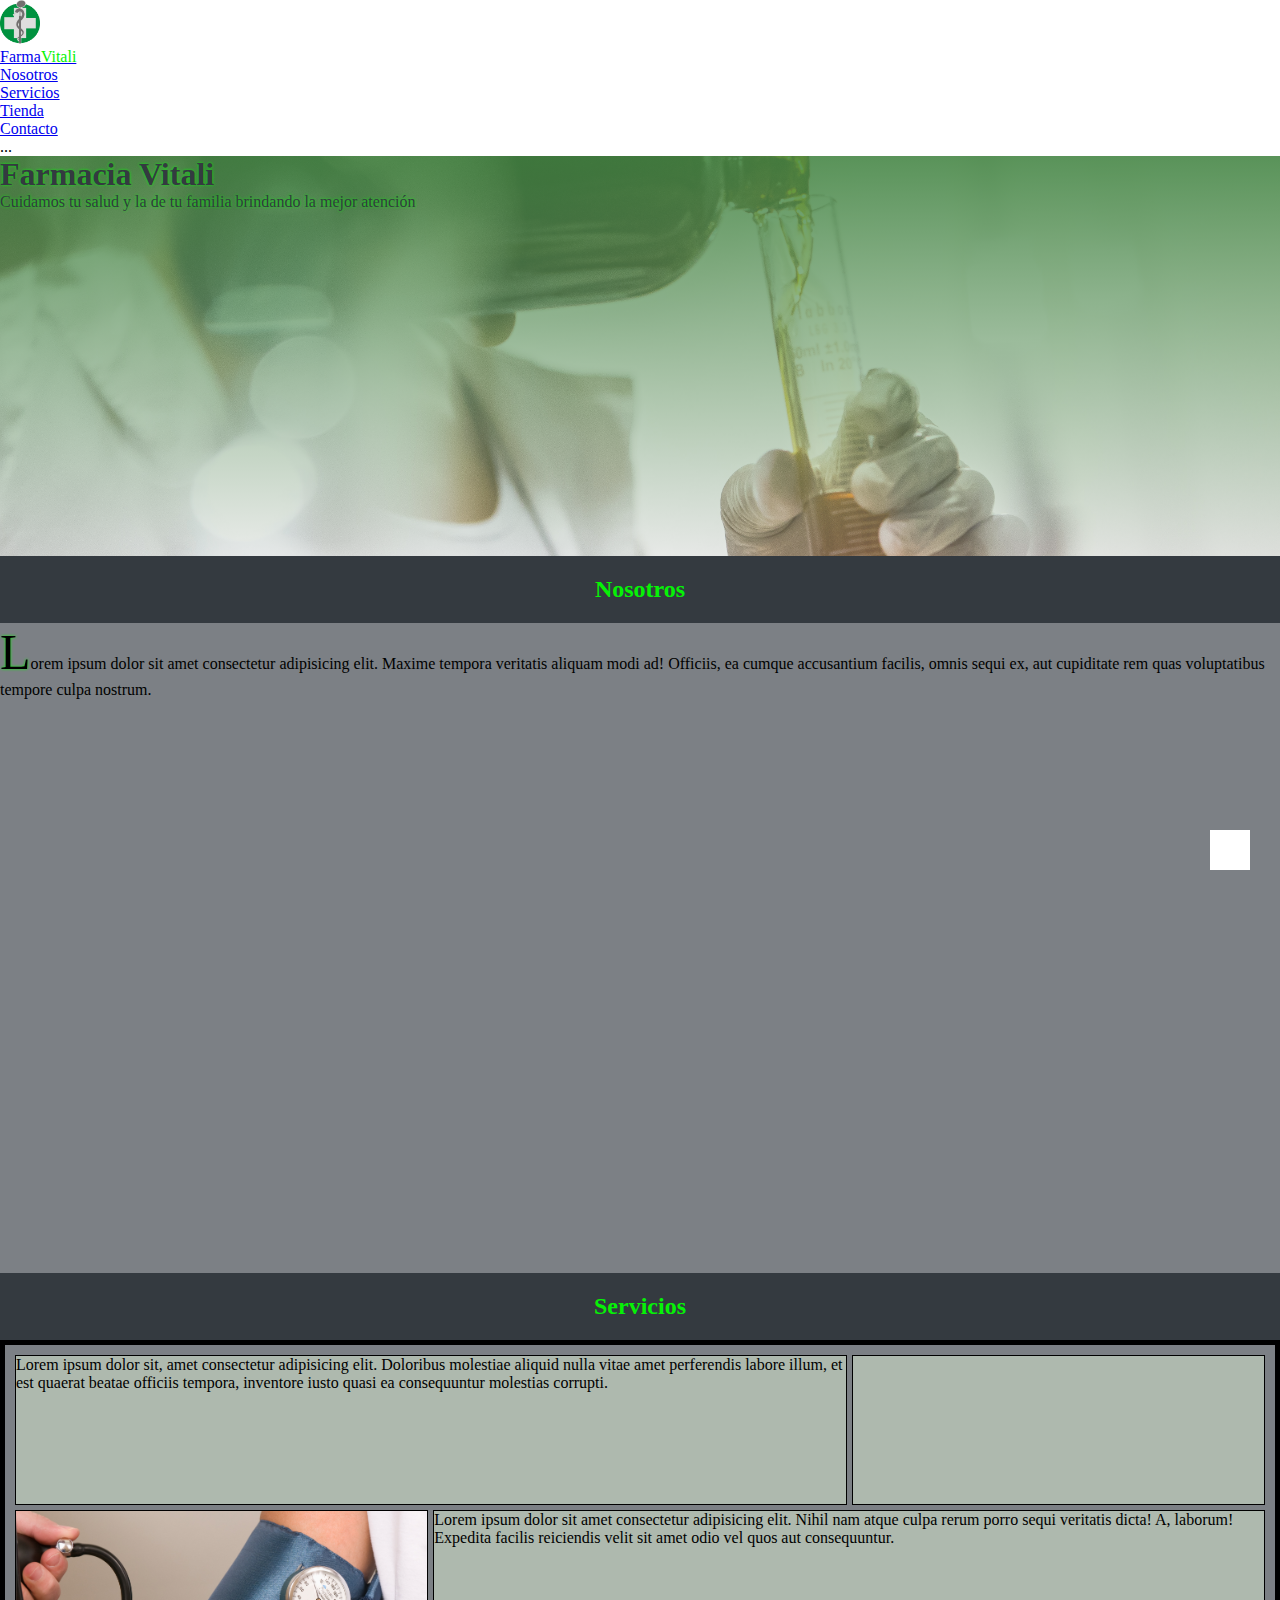
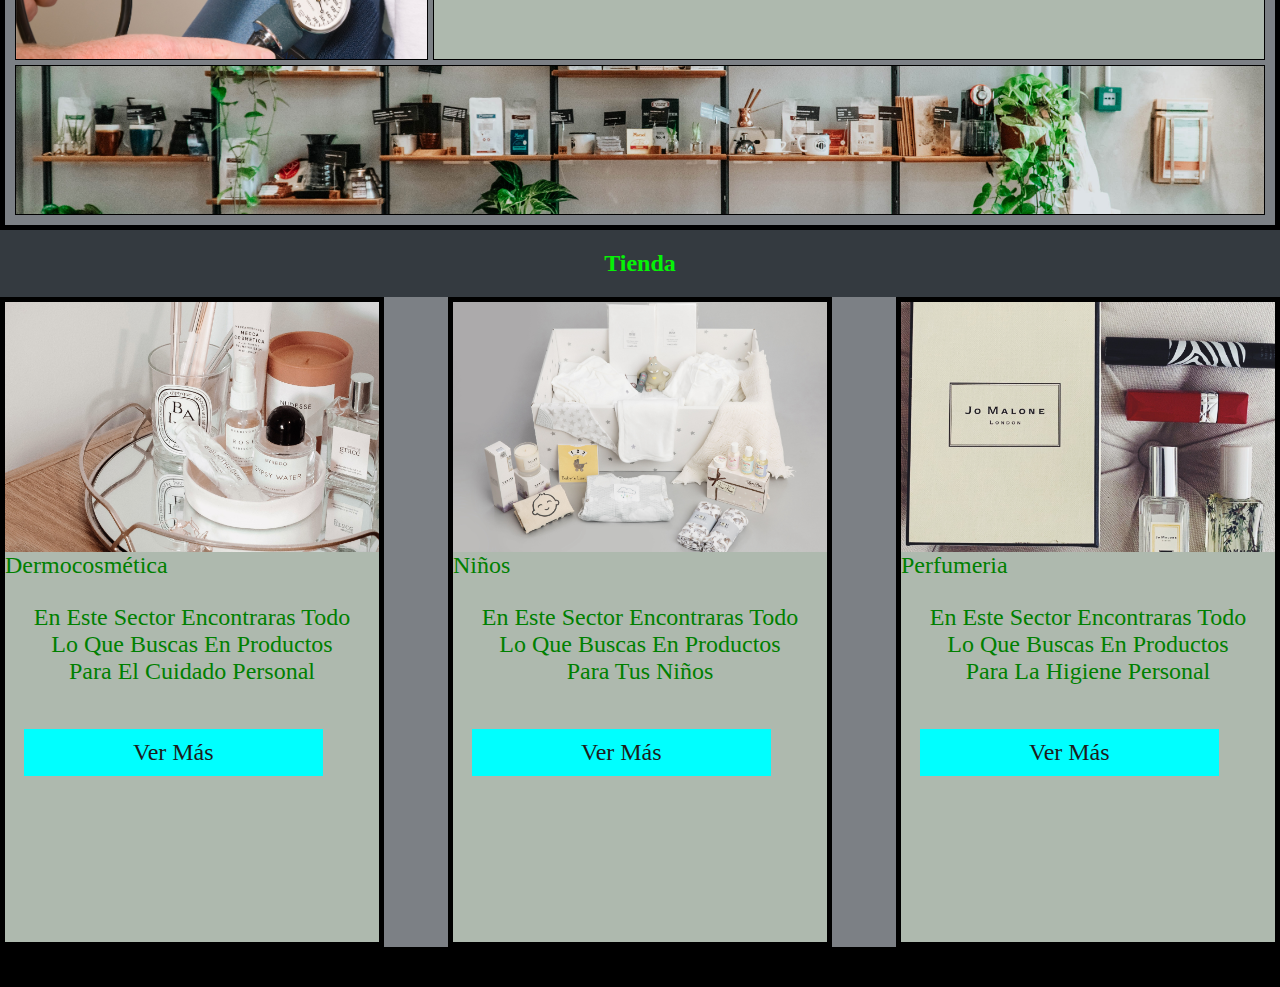
==== index.html @ 135496e3 "mi premir paso en git" ====
<!DOCTYPE html>
<html lang="es">
  <head>
    <meta charset="UTF-8" />
    <meta http-equiv="X-UA-Compatible" content="IE=edge" />
    <meta name="viewport" content="width=device-width, initial-scale=1.0" />
    <link rel="shortcut icon" href="img/miLogo.png"type="icono"/>
    <title>FarmaVitali</title>
    <link
      rel="stylesheet"
      href="https://cdn.jsdelivr.net/npm/bootstrap@4.6.2/dist/css/bootstrap.min.css"
      integrity="sha384-xOolHFLEh07PJGoPkLv1IbcEPTNtaed2xpHsD9ESMhqIYd0nLMwNLD69Npy4HI+N"
      crossorigin="anonymous"
    />
    <link
      rel="stylesheet"
      href="https://cdnjs.cloudflare.com/ajax/libs/font-awesome/6.4.0/css/all.min.css"
      integrity="sha512-iecdLmaskl7CVkqkXNQ/ZH/XLlvWZOJyj7Yy7tcenmpD1ypASozpmT/E0iPtmFIB46ZmdtAc9eNBvH0H/ZpiBw=="
      crossorigin="anonymous"
      referrerpolicy="no-referrer"
    />
    <link rel="stylesheet" href="style.css" />
  </head>

  <body>
    <!-- navbar inicia -->
    <nav class="navbar navbar-expand-sm bg-dark navbar-dark">
      <a class="navbar-brand" href="#">
        <img src="img/miLogo.png" alt="Logo" style="width: 40px" />
        <p>Farma<span class="logo">Vitali</span></p>
      </a>
      <ul class="navbar-nav">
        <li class="nav-item">
          <a class="nav-link" href="#titulo1">Nosotros</a>
        </li>
        <li class="nav-item">
          <a class="nav-link" href="#titulo2">Servicios</a>
        </li>
        <li class="nav-item">
          <a class="nav-link" href="#titulo3">Tienda</a>
        </li>
        <li class="nav-item">
          <a class="nav-link" href="./contacto.html">Contacto</a>
        </li>
      </ul>
      ...
    </nav>
    <!-- navbar fin-->

    <div class="jumbotron">
      <h1>Farmacia Vitali</h1>
      <p>Cuidamos tu salud y la de tu familia brindando la mejor atención</p>
    </div>

    <h2 id="titulo1">Nosotros</h2>
    <section class="f-line">
      Lorem ipsum dolor sit amet consectetur adipisicing elit. Maxime tempora veritatis aliquam modi ad! Officiis, ea cumque accusantium facilis, omnis sequi ex, aut cupiditate rem quas voluptatibus tempore culpa nostrum.
    </section>
    <!-- inicio servicio-->
    <h2 id="titulo2">Servicios</h2>
    <section class="contenedor">
      <div class="item item1">
       Lorem, ipsum dolor sit amet consectetur adipisicing elit. Ex eum veniam fugit ea consequuntur magnam rerum odit ratione recusandae delectus alias, fuga perferendis molestiae commodi voluptates reiciendis vel expedita vero.
      </div>
      <div class="item item2">
        Lorem ipsum dolor sit, amet consectetur adipisicing elit. Doloribus molestiae aliquid nulla vitae amet perferendis labore illum, et est quaerat beatae officiis tempora, inventore iusto quasi ea consequuntur molestias corrupti.
      </div>
      <div class="item item3">
        
      </div>
      <div class="item item4">

      </div>
      <div class="item item5">
       Lorem ipsum dolor sit amet consectetur adipisicing elit. Velit at placeat sed ad? Exercitationem placeat eveniet laudantium nobis nostrum repellat, deserunt inventore facilis eum ullam, quisquam at cum est! Ut?
      </div>
      <div class="item item6">
        Lorem ipsum dolor sit amet consectetur adipisicing elit. Nihil nam atque culpa rerum porro sequi veritatis dicta! A, laborum! Expedita facilis reiciendis velit sit amet odio vel quos aut consequuntur.
      </div>
      <div class="item item7"></div>
      <div class="item item8"></div>
      <div class="item item9"></div>
    </section>
    <!--fin servicios-->
    <!--inicio tienda-->
    <h2 id="titulo3">Tienda</h2>
    <section class="articulos">
      <!--car inicia-->
      <article class="card">
        <div class="card__img"></div>
        <Dermocosmética class="card__title">Dermocosmética</h3>
        <p class="card__description">
          En este sector encontraras todo lo que buscas en productos para el
          cuidado personal
        </p>
        <a href="#" class="card__button">Ver más</a>
      </article>
      <!--car fin-->
      <!--car inicia-->
      <article class="card">
        <div class="card__img1"></div>
        <Dermocosmética class="card__title"> Niños</h3>
        <p class="card__description">
          En este sector encontraras todo lo que buscas en productos para tus niños 
        </p>
        <a href="#" class="card__button">Ver más</a>
      </article>
      <!--fin car-->
      <!--car inicia-->
      <article class="card">
        <div class="card__img2"></div>
        <Dermocosmética class="card__title">Perfumeria</h3>
        <p class="card__description">
          En este sector encontraras todo lo que buscas en productos para la higiene personal
        </p>
        <a href="#" class="card__button">Ver más</a>
      </article>
      <!--car fin-->
    </section>
    <!--fin tienda-->

    <footer>
      <div class="redes">
        <a target="_blank" href="https://www.facebook.com/"><i class="fa-brands fa-facebook"></i></a>
        <a target="_blank" href="https://www.instagram.com/"><i class="fa-brands fa-instagram"></i></a>
        <a target="_blank" href="https://www.linkedin.com/"><i class="fa-brands fa-linkedin"></i></a>
      </div>
    </footer>
    <a href="#" class="subir">
      <i class="fa-regular fa-circle-up"></i>
    </a>

    <script
      src="https://cdn.jsdelivr.net/npm/jquery@3.5.1/dist/jquery.slim.min.js"
      integrity="sha384-DfXdz2htPH0lsSSs5nCTpuj/zy4C+OGpamoFVy38MVBnE+IbbVYUew+OrCXaRkfj"
      crossorigin="anonymous"
    ></script>
    <script
      src="https://cdn.jsdelivr.net/npm/popper.js@1.16.1/dist/umd/popper.min.js"
      integrity="sha384-9/reFTGAW83EW2RDu2S0VKaIzap3H66lZH81PoYlFhbGU+6BZp6G7niu735Sk7lN"
      crossorigin="anonymous"
    ></script>
    <script
      src="https://cdn.jsdelivr.net/npm/bootstrap@4.6.2/dist/js/bootstrap.min.js"
      integrity="sha384-+sLIOodYLS7CIrQpBjl+C7nPvqq+FbNUBDunl/OZv93DB7Ln/533i8e/mZXLi/P+"
      crossorigin="anonymous"
    ></script>
  </body>
</html>
---- style.css ----
*{
    margin: 0;
    padding: 0;
    box-sizing: border-box;
}
html{
    scroll-behavior: smooth;
}

.logo{
    color: rgb(6, 242, 6);
}

.jumbotron{
    
    background-image: linear-gradient(rgba(68, 133, 68, 0.886), rgba(194, 200, 194, 0.352)), url(img/bee-naturalles-IRM9qgZdlW0-unsplash.jpg);
    background-size: cover;
    background-position: center;
    height: 400px;
    border-bottom: 0;
    color: #343a40;
    text-shadow: 0 0 3px rgb(6, 242, 6);
}

h2{
    text-align: center;
    color: rgb(6, 242, 6);
    background-color: #343a40;
    text-transform:capitalize;
    padding: 20px;
}
section{
    height: 650px;
    width: auto;
    background-color:  #7c8085;
}
.f-line::first-letter{
    color: #000;
    text-shadow:0 0 3px rgb(6, 242, 6);
    font-size: 50px;
}

.contenedor{
    width: 100%;
    height: auto;
    background-color:  #7c8085;
    border: 5px solid #000;
    display: grid;
    grid-template-columns: repeat(3, 1fr);
    grid-auto-rows: 150px 150px 150px;
    grid-template-areas: 
    "tex1 tex1 img1"
    "img2 tex2 tex2"
    "img4 img4 img4";
    grid-gap: 5px;
    padding: 10px;}

    
    .item{
        background-color: rgb(174, 185, 174);
        border: 1px solid #000;
        background-size: cover;
        background-position: center;
    }
    .item:hover{
        transform: scale(1.0);
        transition: all 0.8s;
    }
    .item1 {
        grid-area: tex1;    
    }
    .item2{
        grid-area: tex1;
    }
    .item3{
        grid-area: img1;
        background-image: url(img/vacunación.jpg);
    }
    .item4{
        grid-area: img2;
        background-image: url(img/tomaPresión.jpg);
    }
    .item5{
        grid-area: tex2;
    }
    .item6{
        grid-area: tex2;
    }
    .item7{
        grid-area: img4;
        background-image: url(img/ceyda-ciftci-6MGhkYEgmwk-unsplash.jpg);
    }
    
    .item8{
        grid-area: img4;
        background-image: url(img/ceyda-ciftci-6MGhkYEgmwk-unsplash.jpg);
    }
    .item9{
        grid-area: img4;
        background-image: url(img/ceyda-ciftci-6MGhkYEgmwk-unsplash.jpg);
    }
      
    .articulos{
        display: flex;
        justify-content: space-between;
    }
    .card{
        min-height: 300px;
        width: 30%;
        background-color: rgb(174, 185, 174);
        border: 5px solid #000;
    }
    .card__img{
        background-image:url(img/cosmetica.jpg);
        background-size: cover;
        background-position: center;
        height: 250px;
    }
    .card__img1{
        background-image: url(img/productos\ para\ bebes.jpg);
        background-size: cover;
        background-position: center;
        height: 250px;
    }
    .card__img2{
        background-image: url(img/perfumeria.jpg);
        background-size: cover;
        background-position: center;
        height: 250px;
    }
    .card__title{
        text-align: center;
        color: green;
        font-size: x-large;
        text-transform: capitalize;
        padding-top: 20px;
    }
    .card__description{
        text-align: center;
        text-decoration: double;
        padding: 25px;
    }
    .card__button{
        color: #1d1c1c;
        text-decoration: none;
        background-color: aqua;
        text-align: center;
        padding: 10px 10px;
        display: inline-block;
        width: 80%;
        margin: 5%;
    }
footer{
    background-color: #000;
    color: white;
    text-align: center;
    font-size: 30px;
    padding: 20px;
    letter-spacing: 15px;
    }
.subir{
    height: 40px;
    width: 40px;
    color:#343a40;
    background-color: white;
    position: fixed;
    bottom: 30px;
    right: 30px;
    text-align: center;
    font-size: 30px;
    line-height: 40px;
    }
    
    @media only screen and (min-width: 480){
        .item{
            grid-template-columns: 1fr 1fr;
            grid-template-rows: repeat(1, 150px);
        } 
    }
    @media only screen and (min-width: 768px) and (max-width:2023){
        .item{
            grid-template-columns:1fr 1fr 1fr;
            grid-template-columns: 150px 150px 150px;
    }}
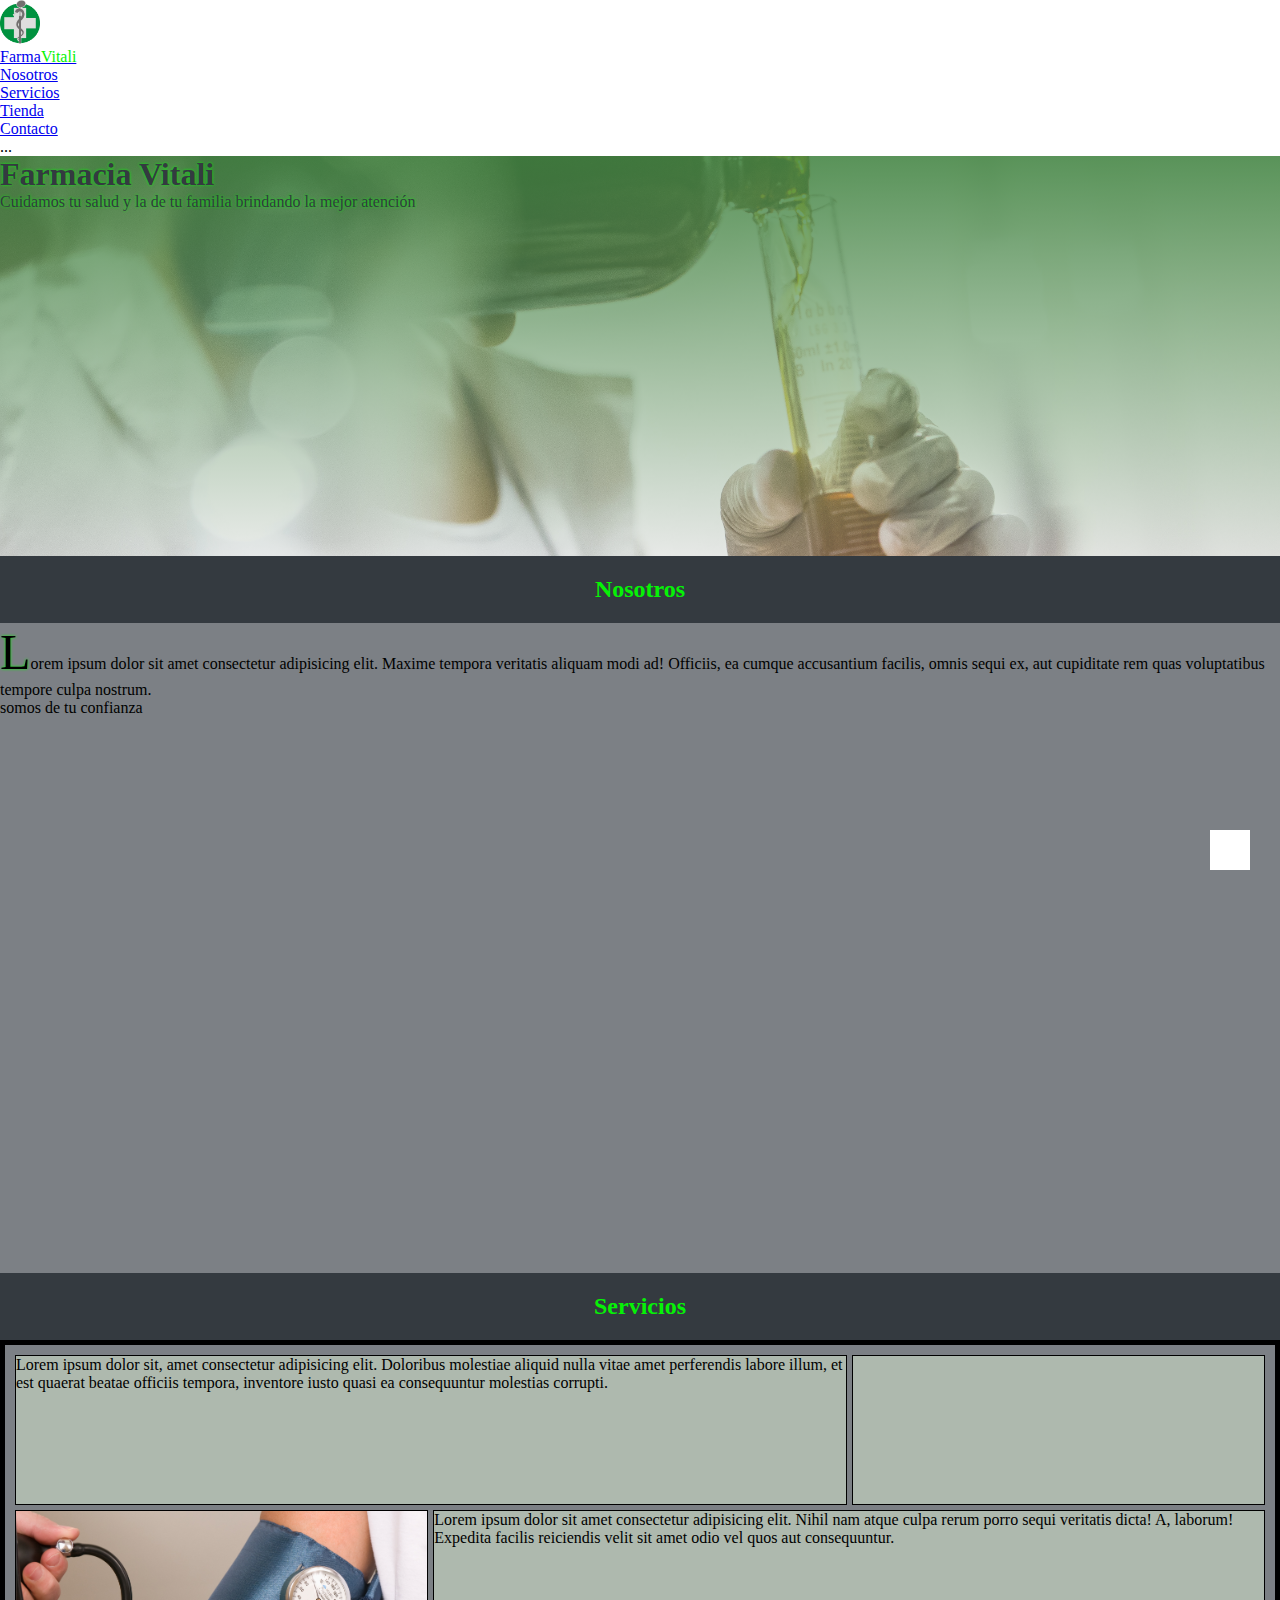
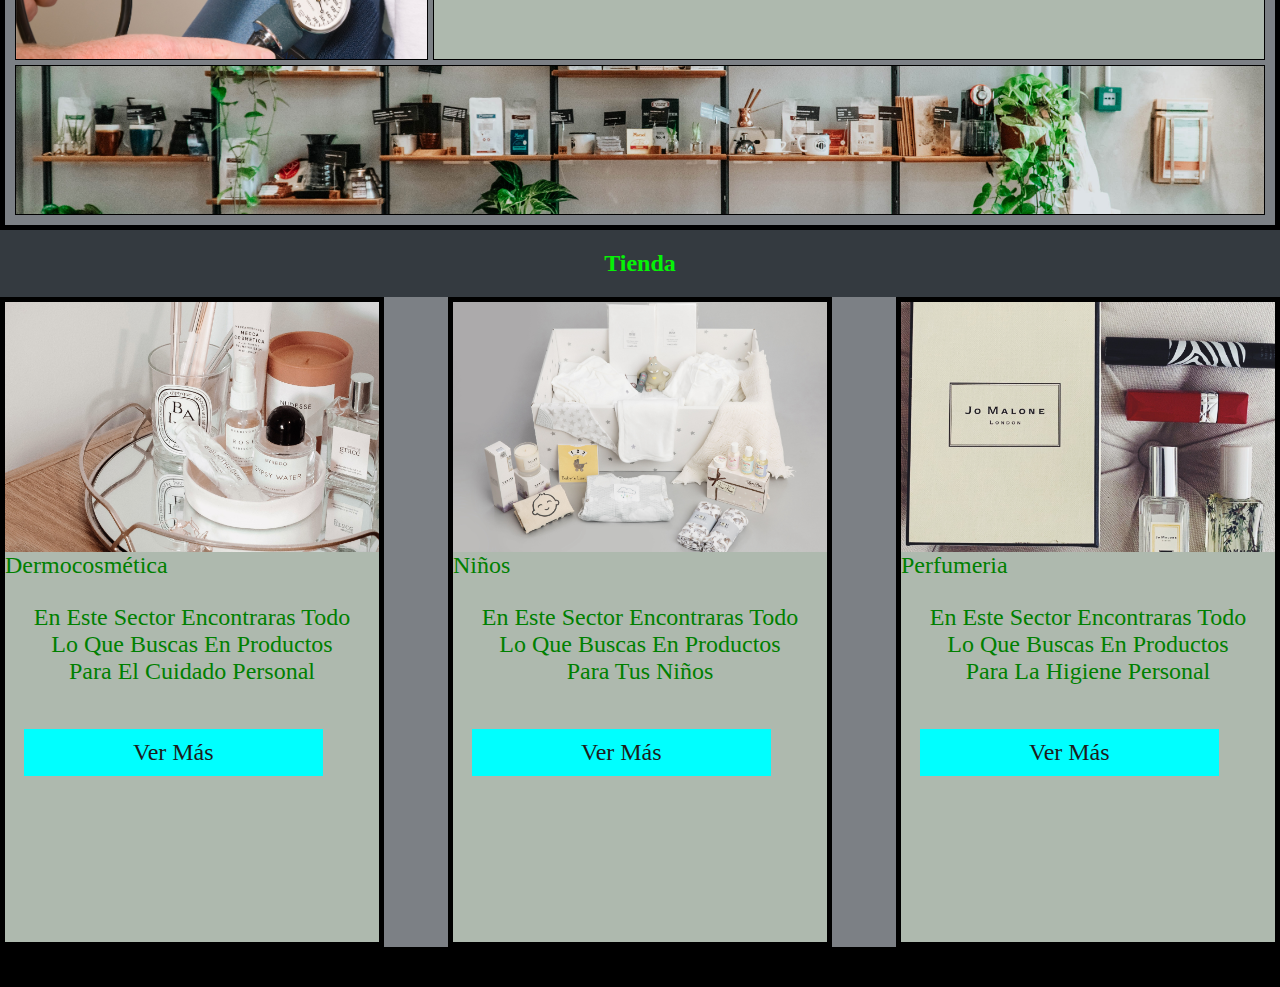
==== commit d6647268: "agrego un parrafo" ====
--- a/index.html
+++ b/index.html
@@ -55,6 +55,7 @@
     <h2 id="titulo1">Nosotros</h2>
     <section class="f-line">
       Lorem ipsum dolor sit amet consectetur adipisicing elit. Maxime tempora veritatis aliquam modi ad! Officiis, ea cumque accusantium facilis, omnis sequi ex, aut cupiditate rem quas voluptatibus tempore culpa nostrum.
+    <p>somos de tu confianza</p>
     </section>
     <!-- inicio servicio-->
     <h2 id="titulo2">Servicios</h2>
